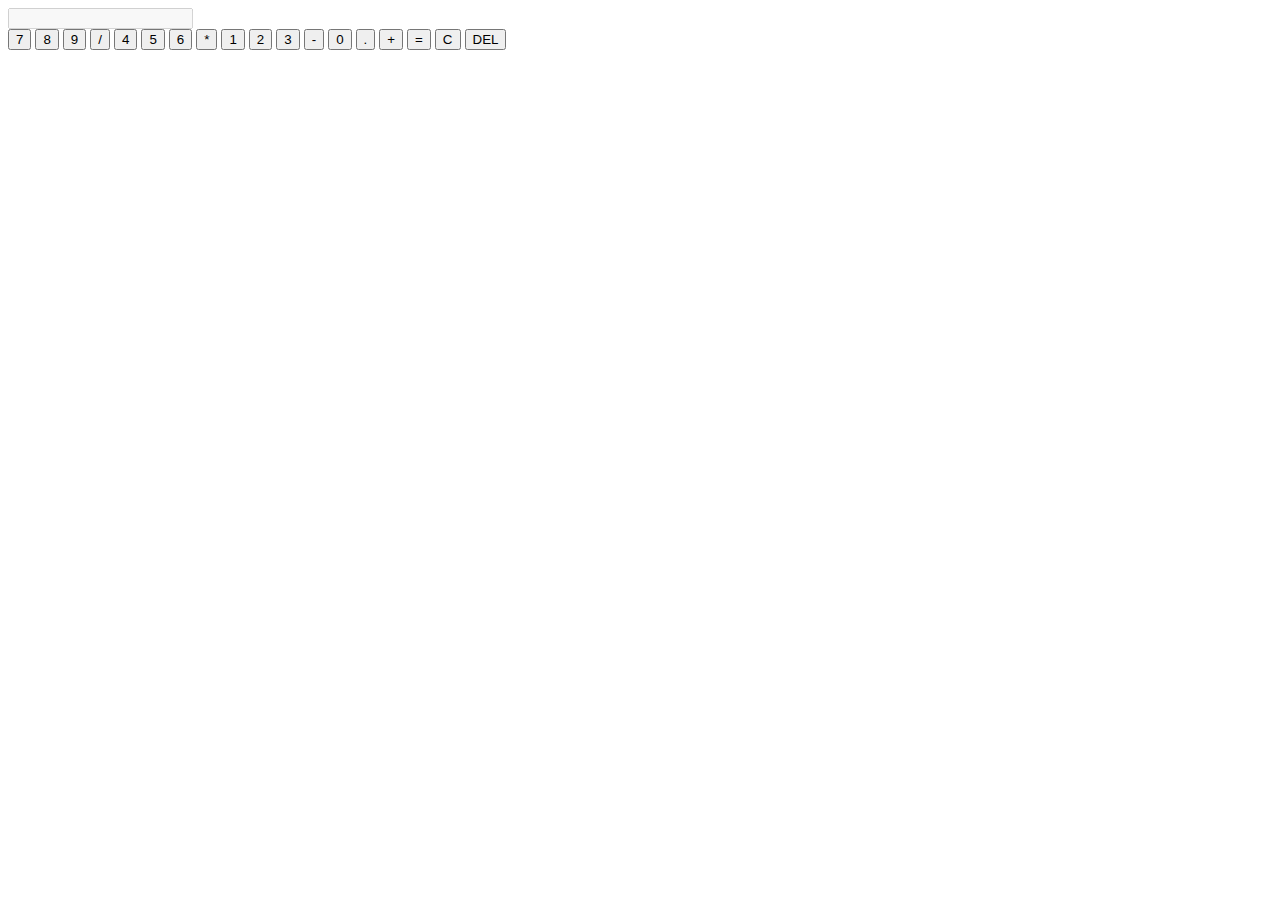
==== index.html @ e9721db5 "Kalkulačka" ====
<!DOCTYPE html>
<html lang="sk">
<head>
    <meta charset="UTF-8">
    <meta name="viewport" content="width=device-width, initial-scale=1.0">
    <title>Kalkulačka</title>
    <link rel="stylesheet" href="styles.css">
    <script src="script.js"></script>
</head>
<body>
    <div class="calculator">
        <input type="text" id="display" class="display" disabled>
        <div class="buttons">
            <button onclick="press('7')">7</button>
            <button onclick="press('8')">8</button>
            <button onclick="press('9')">9</button>
            <button onclick="press('/')">/</button>
            <button onclick="press('4')">4</button>
            <button onclick="press('5')">5</button>
            <button onclick="press('6')">6</button>
            <button onclick="press('*')">*</button>
            <button onclick="press('1')">1</button>
            <button onclick="press('2')">2</button>
            <button onclick="press('3')">3</button>
            <button onclick="press('-')">-</button>
            <button onclick="press('0')">0</button>
            <button onclick="press('.')">.</button>
            <button onclick="press('+')">+</button>
            <button onclick="calculate()">=</button>
            <button onclick="clearDisplay()">C</button>
            <button onclick="delChar()">DEL</button>
        </div>
    </div>
</body>
</html>
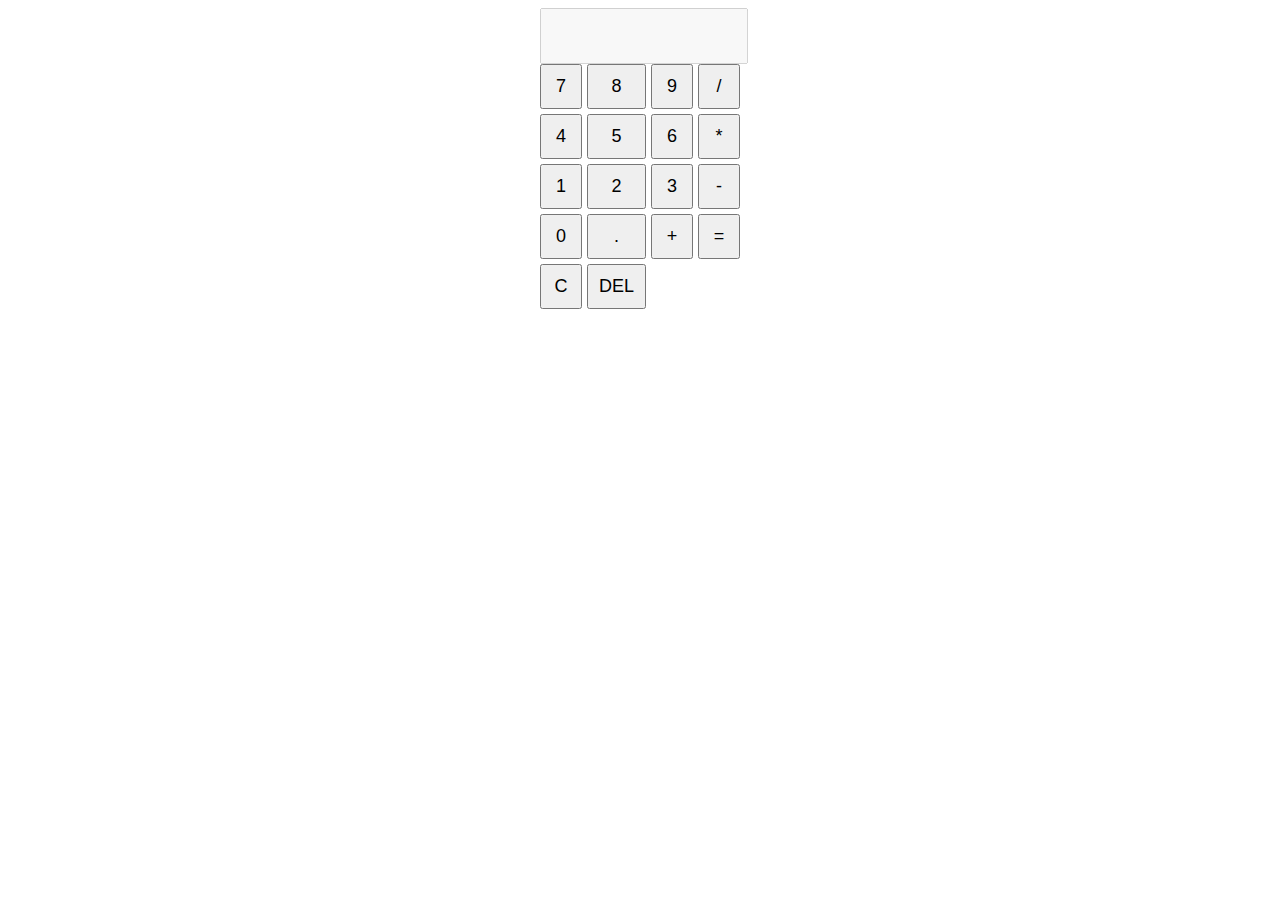
==== commit ab05dd67: "Kalkulačka opraveny link na style" ====
--- a/index.html
+++ b/index.html
@@ -4,7 +4,7 @@
     <meta charset="UTF-8">
     <meta name="viewport" content="width=device-width, initial-scale=1.0">
     <title>Kalkulačka</title>
-    <link rel="stylesheet" href="styles.css">
+    <link rel="stylesheet" href="style.css">
     <script src="script.js"></script>
 </head>
 <body>
--- a/style.css
+++ b/style.css
@@ -0,0 +1,27 @@
+body {
+    font-family: Arial, sans-serif;
+    text-align: center;
+}
+
+.calculator {
+    width: 200px;
+    margin: auto;
+}
+
+.display {
+    width: 100%;
+    height: 50px;
+    font-size: 20px;
+    text-align: right;
+}
+
+.buttons {
+    display: grid;
+    grid-template-columns: repeat(4, 1fr);
+    gap: 5px;
+}
+
+button {
+    font-size: 18px;
+    padding: 10px;
+}
